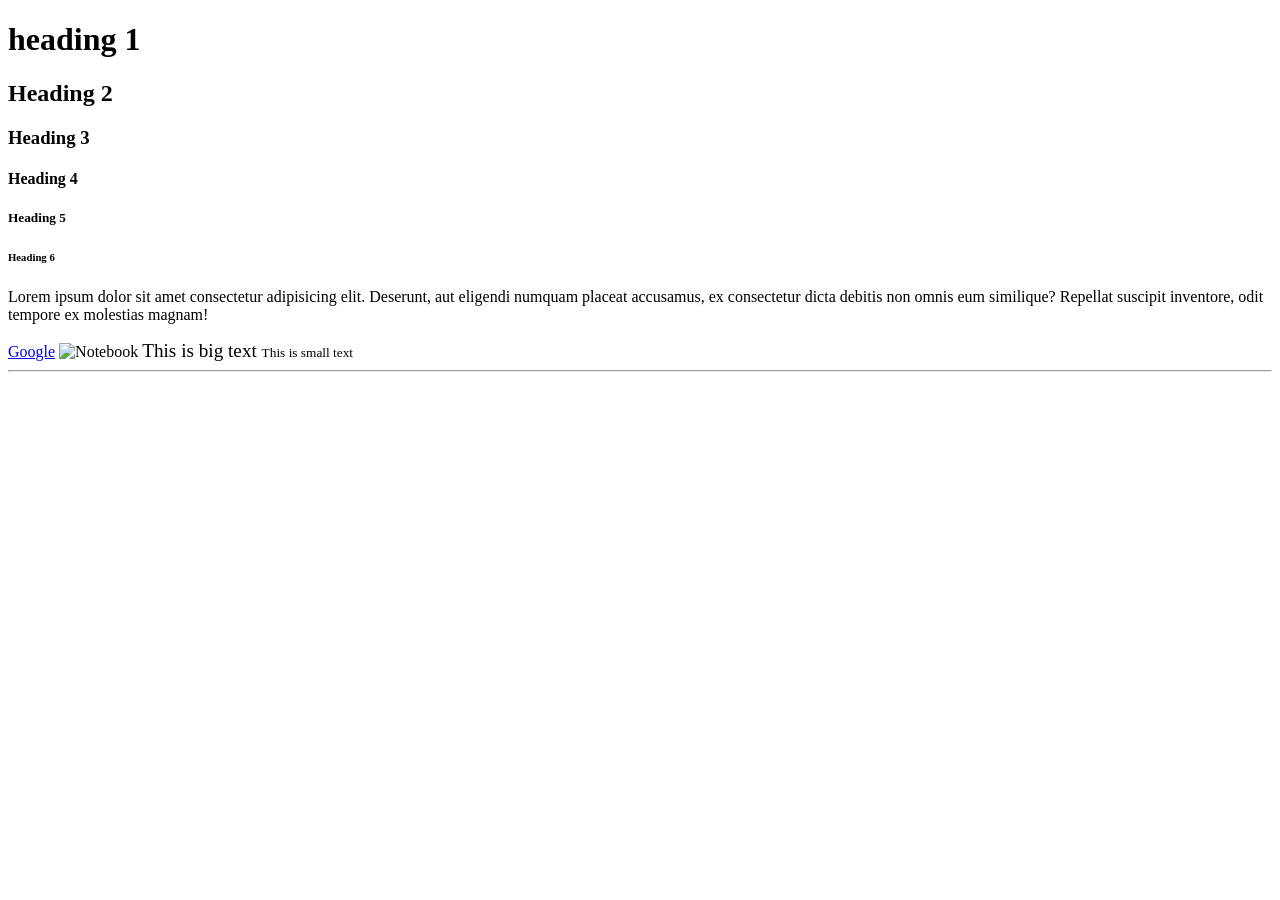
==== DAY1/index.html @ c6d2abe0 "DAY1" ====
<!DOCTYPE html>
<html lang="en">

<head>
    <meta charset="UTF-8">
    <meta name="viewport" content="width=device-width, initial-scale=1.0">
    <title>Document</title>
</head>
<!-- this is a body taag  -->

<body>


    <!-- heading tag  -->
    <h1>heading 1 </h1>
    <h2>Heading 2 </h2>
    <h3>Heading 3 </h3>
    <h4>Heading 4 </h4>
    <h5>Heading 5 </h5>
    <h6>Heading 6 </h6>


    <!-- ths is a paragraph tag -->
    <p>
        Lorem ipsum dolor sit amet consectetur adipisicing elit. Deserunt, aut eligendi numquam placeat accusamus, ex
        consectetur dicta debitis non omnis eum similique? Repellat suscipit inventore, odit tempore ex molestias
        magnam!
    </p>


    <!-- this is an anchor tag -->
    <a href="https://google.com">Google</a>



    <!-- this is a image tag -->
    <img src="https://imgs.search.brave.com/8HpBbf7gohS3gh0pEOPnPx_rF6YfIF_kdsIRuQsAYRw/rs:fit:860:0:0:0/g:ce/aHR0cHM6Ly9pbWFn/ZXMucGV4ZWxzLmNv/bS9waG90b3MvNTcx/MjUwOS9wZXhlbHMt/cGhvdG8tNTcxMjUw/OS5qcGVnP2F1dG89/Y29tcHJlc3MmY3M9/dGlueXNyZ2ImZHBy/PTEmdz01MDA"
        alt="Notebook">



    <!-- this is big and small tag -->
    <big>This is big text </big>
    <small>This is small text </small>



    <!-- This is a hr (Horizontal ruler text) -->
        <hr>



</body>

</html>
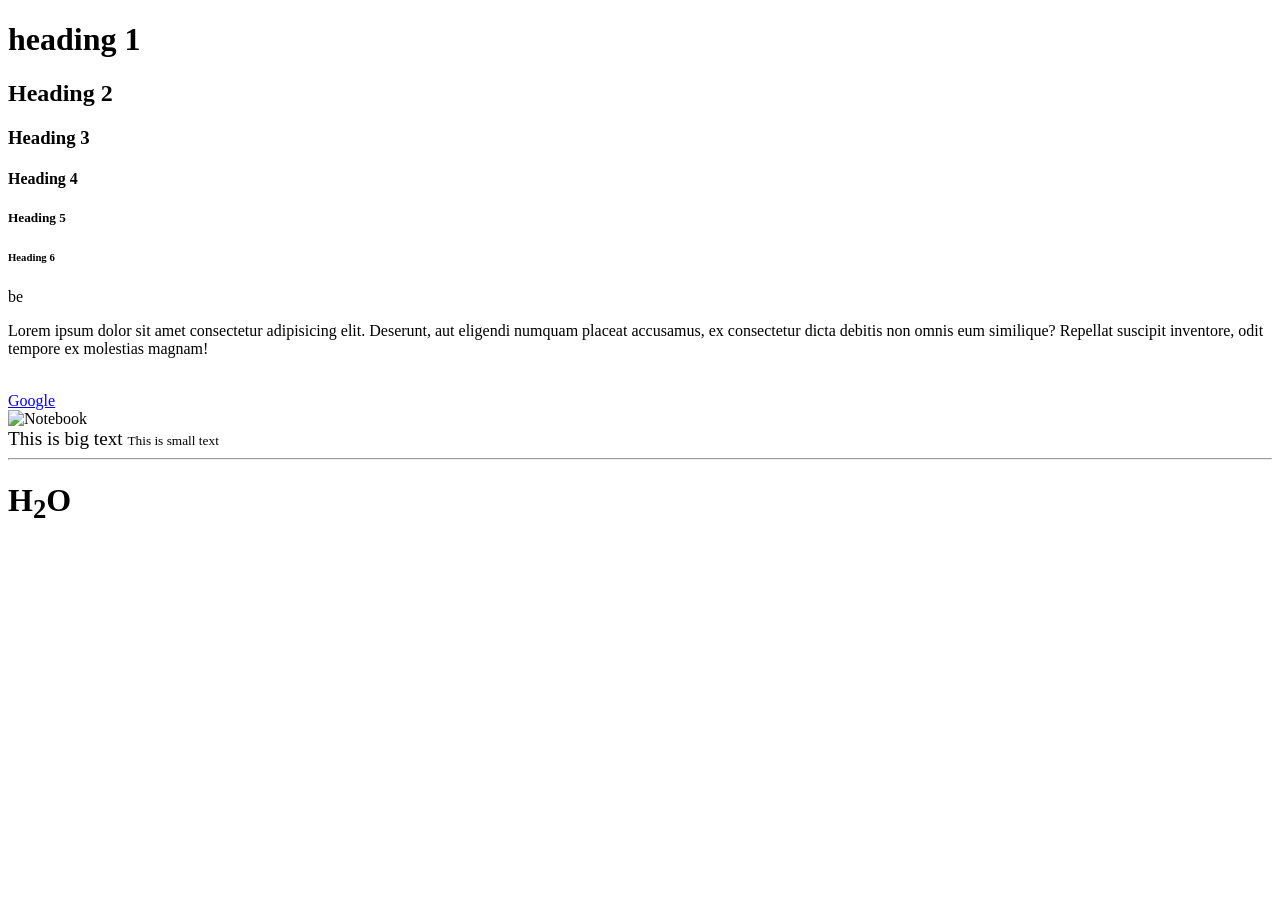
==== commit 15ae15f8: "DAY1" ====
--- a/DAY1/index.html
+++ b/DAY1/index.html
@@ -19,6 +19,7 @@
     <h5>Heading 5 </h5>
     <h6>Heading 6 </h6>
 
+be
 
     <!-- ths is a paragraph tag -->
     <p>
@@ -27,29 +28,33 @@
         magnam!
     </p>
 
-
+<br>
     <!-- this is an anchor tag -->
     <a href="https://google.com">Google</a>
 
-
+<br>
 
     <!-- this is a image tag -->
     <img src="https://imgs.search.brave.com/8HpBbf7gohS3gh0pEOPnPx_rF6YfIF_kdsIRuQsAYRw/rs:fit:860:0:0:0/g:ce/aHR0cHM6Ly9pbWFn/ZXMucGV4ZWxzLmNv/bS9waG90b3MvNTcx/MjUwOS9wZXhlbHMt/cGhvdG8tNTcxMjUw/OS5qcGVnP2F1dG89/Y29tcHJlc3MmY3M9/dGlueXNyZ2ImZHBy/PTEmdz01MDA"
         alt="Notebook">
 
-
+<br>
 
     <!-- this is big and small tag -->
     <big>This is big text </big>
     <small>This is small text </small>
 
 
-
+<br>
     <!-- This is a hr (Horizontal ruler text) -->
         <hr>
 
 
 
+    <!-- Subscript and Superscript tag     -->
+    <h1>H<sub>2</sub>O</h1>
+
+
 </body>
 
 </html>
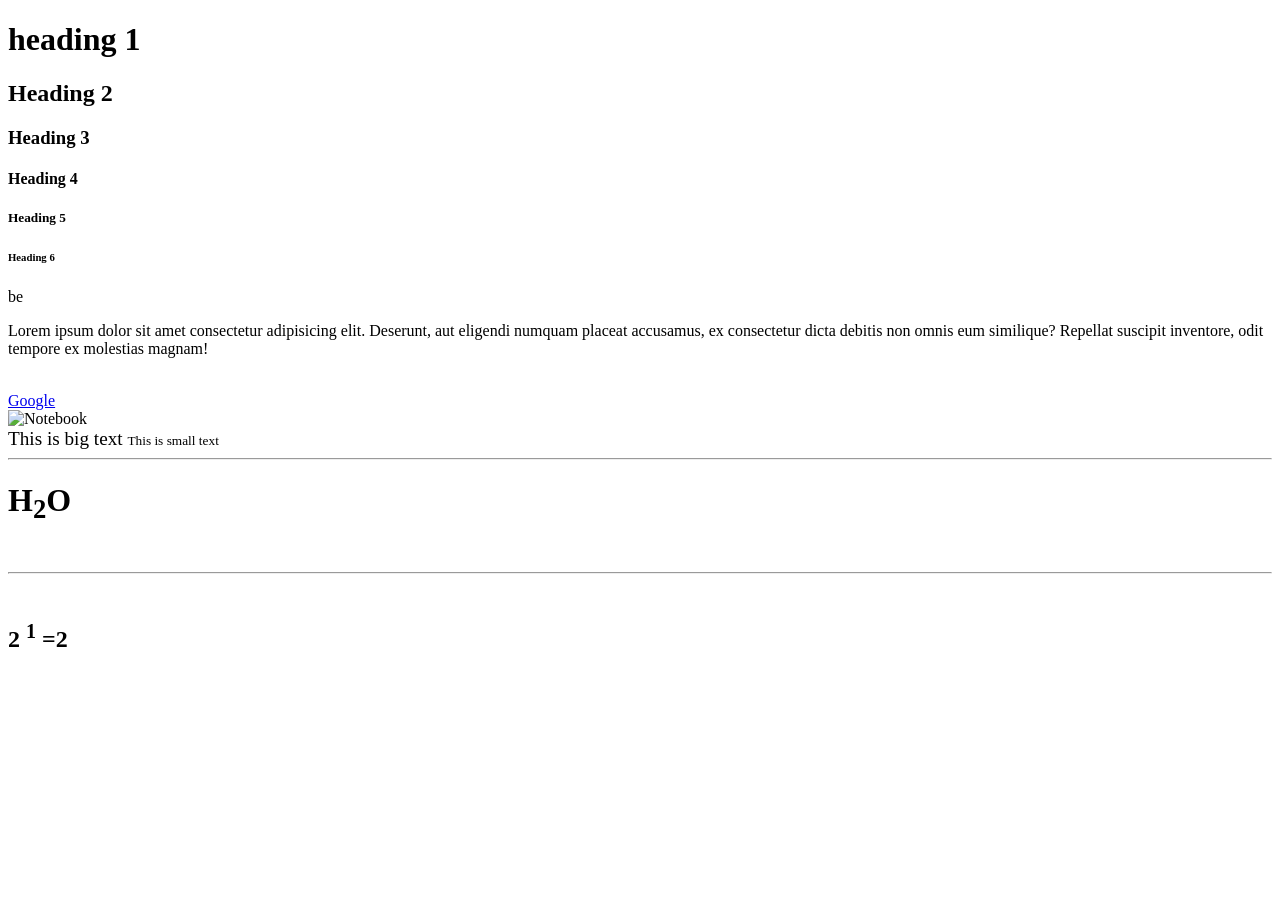
==== commit 3119cefc: "DAY1" ====
--- a/DAY1/index.html
+++ b/DAY1/index.html
@@ -19,7 +19,7 @@
     <h5>Heading 5 </h5>
     <h6>Heading 6 </h6>
 
-be
+    be
 
     <!-- ths is a paragraph tag -->
     <p>
@@ -28,32 +28,35 @@
         magnam!
     </p>
 
-<br>
+    <br>
     <!-- this is an anchor tag -->
     <a href="https://google.com">Google</a>
 
-<br>
+    <br>
 
     <!-- this is a image tag -->
     <img src="https://imgs.search.brave.com/8HpBbf7gohS3gh0pEOPnPx_rF6YfIF_kdsIRuQsAYRw/rs:fit:860:0:0:0/g:ce/aHR0cHM6Ly9pbWFn/ZXMucGV4ZWxzLmNv/bS9waG90b3MvNTcx/MjUwOS9wZXhlbHMt/cGhvdG8tNTcxMjUw/OS5qcGVnP2F1dG89/Y29tcHJlc3MmY3M9/dGlueXNyZ2ImZHBy/PTEmdz01MDA"
         alt="Notebook">
 
-<br>
+    <br>
 
     <!-- this is big and small tag -->
     <big>This is big text </big>
     <small>This is small text </small>
 
 
-<br>
+    <br>
     <!-- This is a hr (Horizontal ruler text) -->
-        <hr>
+    <hr>
 
 
 
     <!-- Subscript and Superscript tag     -->
     <h1>H<sub>2</sub>O</h1>
-
+    <br>
+    <hr>
+    <br>
+    <h2>2 <sup>1</sup> =2 </h2>
 
 </body>
 
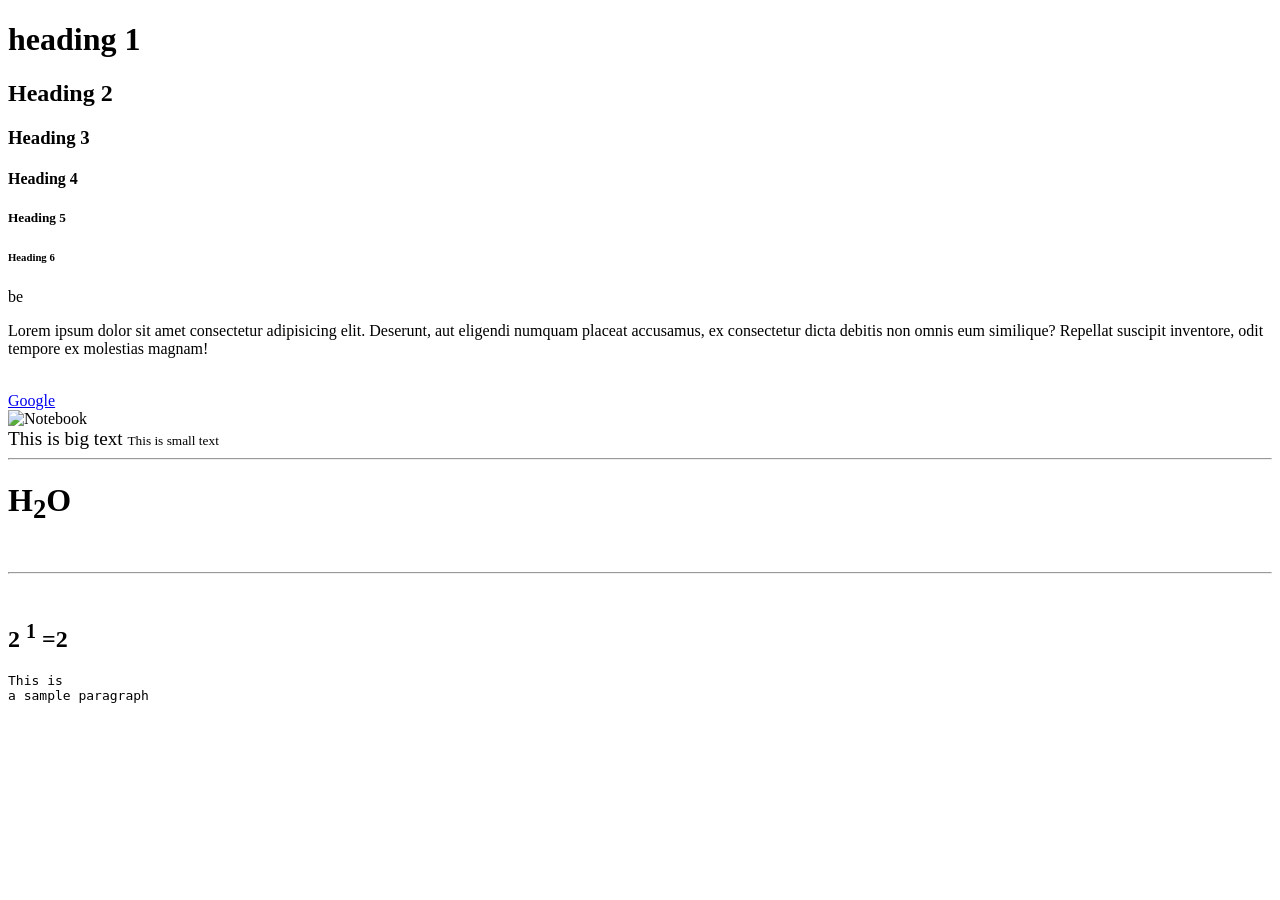
==== commit d54b44a6: "DAY1" ====
--- a/DAY1/index.html
+++ b/DAY1/index.html
@@ -58,6 +58,13 @@
     <br>
     <h2>2 <sup>1</sup> =2 </h2>
 
+
+
+
+    <!-- this is a pre tag -->
+    <pre>This is 
+a sample paragraph
+     </pre>
 </body>
 
 </html>
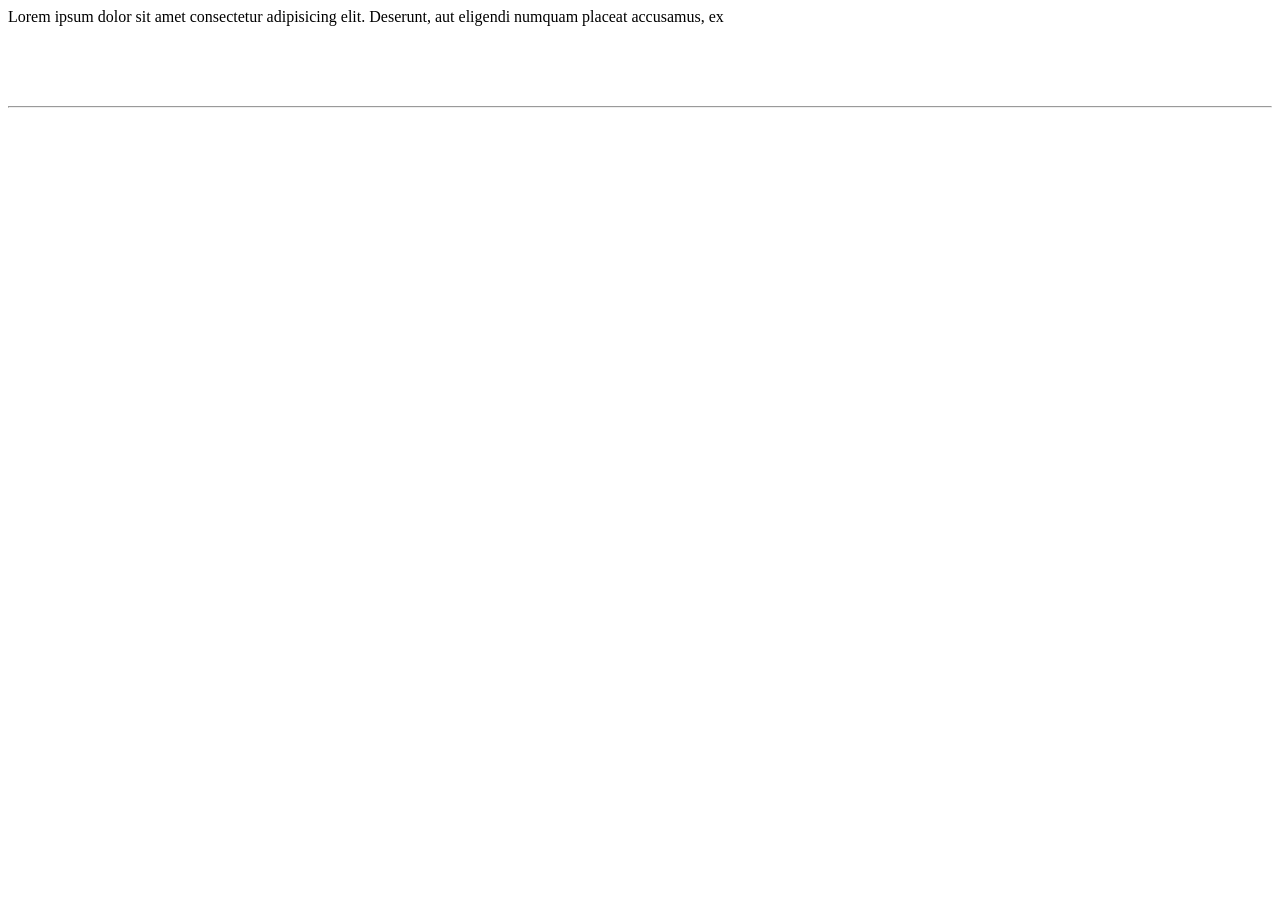
==== commit c7b8dd56: "DAY1" ====
--- a/DAY1/index.html
+++ b/DAY1/index.html
@@ -12,59 +12,89 @@
 
 
     <!-- heading tag  -->
-    <h1>heading 1 </h1>
-    <h2>Heading 2 </h2>
-    <h3>Heading 3 </h3>
-    <h4>Heading 4 </h4>
-    <h5>Heading 5 </h5>
-    <h6>Heading 6 </h6>
+    <!-- <h1>heading 1 </h1> -->
+    <!-- <h2>Heading 2 </h2> -->
+    <!-- <h3>Heading 3 </h3> -->
+    <!-- <h4>Heading 4 </h4> -->
+    <!-- <h5>Heading 5 </h5> -->
+    <!-- <h6>Heading 6 </h6> -->
 
-    be
+    <!-- be -->
 
     <!-- ths is a paragraph tag -->
-    <p>
-        Lorem ipsum dolor sit amet consectetur adipisicing elit. Deserunt, aut eligendi numquam placeat accusamus, ex
-        consectetur dicta debitis non omnis eum similique? Repellat suscipit inventore, odit tempore ex molestias
-        magnam!
-    </p>
+    <!-- <p> -->
+    Lorem ipsum dolor sit amet consectetur adipisicing elit. Deserunt, aut eligendi numquam placeat accusamus, ex
+    <!-- consectetur dicta debitis non omnis eum similique? Repellat suscipit inventore, odit tempore ex molestias -->
+    <!-- magnam! -->
+    <!-- </p> -->
 
-    <br>
+    <!-- <br> -->
     <!-- this is an anchor tag -->
-    <a href="https://google.com">Google</a>
+    <!-- <a href="https://google.com">Google</a> -->
 
-    <br>
+    <!-- <br> -->
 
     <!-- this is a image tag -->
-    <img src="https://imgs.search.brave.com/8HpBbf7gohS3gh0pEOPnPx_rF6YfIF_kdsIRuQsAYRw/rs:fit:860:0:0:0/g:ce/aHR0cHM6Ly9pbWFn/ZXMucGV4ZWxzLmNv/bS9waG90b3MvNTcx/MjUwOS9wZXhlbHMt/cGhvdG8tNTcxMjUw/OS5qcGVnP2F1dG89/Y29tcHJlc3MmY3M9/dGlueXNyZ2ImZHBy/PTEmdz01MDA"
-        alt="Notebook">
-
-    <br>
+    <!-- <img src="https://imgs.search.brave.com/8HpBbf7gohS3gh0pEOPnPx_rF6YfIF_kdsIRuQsAYRw/rs:fit:860:0:0:0/g:ce/aHR0cHM6Ly9pbWFn/ZXMucGV4ZWxzLmNv/bS9waG90b3MvNTcx/MjUwOS9wZXhlbHMt/cGhvdG8tNTcxMjUw/OS5qcGVnP2F1dG89/Y29tcHJlc3MmY3M9/dGlueXNyZ2ImZHBy/PTEmdz01MDA"
+        alt="Notebook"> -->
+    <!-- / -->
+    <!-- <br> -->
 
     <!-- this is big and small tag -->
-    <big>This is big text </big>
-    <small>This is small text </small>
+    <!-- <big>This is big text </big>
+    <small>This is small text </small> -->
 
-
+    <!-- 
     <br>
-    <!-- This is a hr (Horizontal ruler text) -->
-    <hr>
+     This is a hr (Horizontal ruler text) -->
+    <!-- <hr> -->
 
 
 
     <!-- Subscript and Superscript tag     -->
-    <h1>H<sub>2</sub>O</h1>
+    <!-- <h1>H<sub>2</sub>O</h1>
     <br>
     <hr>
     <br>
-    <h2>2 <sup>1</sup> =2 </h2>
+    <h2>2 <sup>1</sup> =2 </h2> -->
 
 
 
 
-    <!-- this is a pre tag -->
+    <!-- this is a pre tag
     <pre>This is 
 a sample paragraph
-     </pre>
+     </pre> -->
+
+
+    <!-- <header>
+        <h1>Education</h1>
+        <h1>projects</h1>
+    </header> -->
+
+    <br><br><br><br>
+    <!-- <main> -->
+
+    <!-- section tag -->
+    <!-- <section> Education: IIT delhi | SRM University </section>
+        <section> Projects: Async weather tracker | Lumina classroom</section>
+        <article>MY STORY :</article>
+    </main> -->
+    <br>
+    <hr><br>
+    <!-- <footer>
+        <h3>
+            conntact me @9827620147
+        </h3>
+    </footer> -->
+
+    <!-- <a href="https://www.google.com/" target="_blank">Google</a> -->
+    <a href="https://google.com" target="_blank "><img
+            src="https://imgs.search.brave.com/rkaafL8ZIq0NwpKEuSxkz-qo--DZ7Nd3SGIBG7ISQzI/rs:fit:860:0:0:0/g:ce/aHR0cHM6Ly91cGxv/YWQud2lraW1lZGlh/Lm9yZy93aWtpcGVk/aWEvY29tbW9ucy9k/L2RkL0dvb2dsZXMt/Mjd0aC1iaXJ0aGRh/eS02NzUzNjUxODM3/MTEwODg2LjItMngu/cG5n"
+            alt=""></a>
+
+
+
 </body>
 
 </html>
